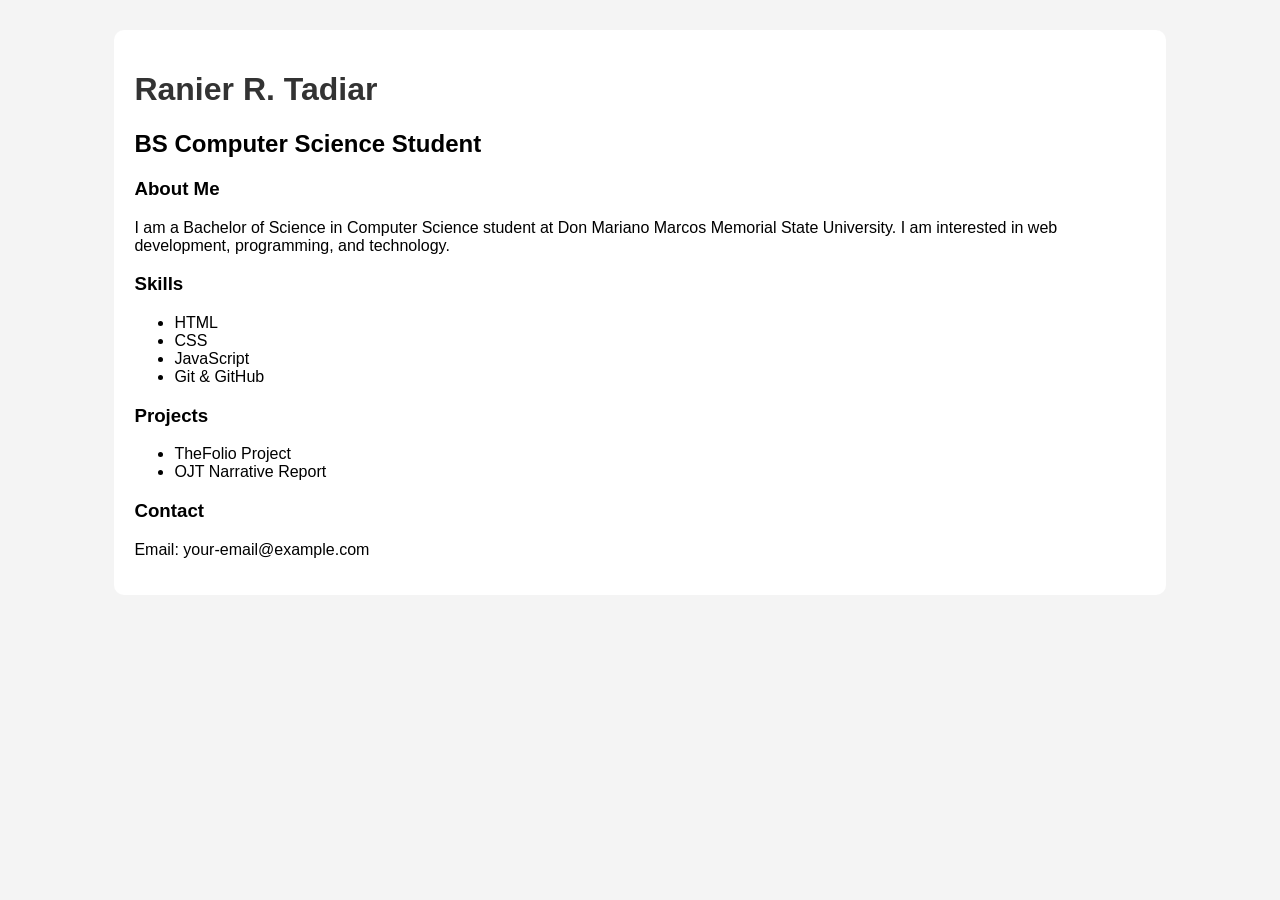
==== index.html @ dd8c66cb "Initial personal profile" ====
<!DOCTYPE html>
<html>
<head>
    <title>Ranier Tadiar - Personal Profile</title>
    <link rel="stylesheet" href="style.css">
</head>
<body>
    <div class="container">
        <h1>Ranier R. Tadiar</h1>
        <h2>BS Computer Science Student</h2>

        <h3>About Me</h3>
        <p>
            I am a Bachelor of Science in Computer Science student at
            Don Mariano Marcos Memorial State University.
            I am interested in web development, programming, and technology.
        </p>

        <h3>Skills</h3>
        <ul>
            <li>HTML</li>
            <li>CSS</li>
            <li>JavaScript</li>
            <li>Git & GitHub</li>
        </ul>

        <h3>Projects</h3>
        <ul>
            <li>TheFolio Project</li>
            <li>OJT Narrative Report</li>
        </ul>

        <h3>Contact</h3>
        <p>Email: your-email@example.com</p>
    </div>

    <script src="script.js"></script>
</body>
</html>
---- style.css ----
body {
    font-family: Arial, sans-serif;
    background: #f4f4f4;
}

.container {
    width: 80%;
    margin: auto;
    background: white;
    padding: 20px;
    margin-top: 30px;
    border-radius: 10px;
}

h1 {
    color: #333;
}
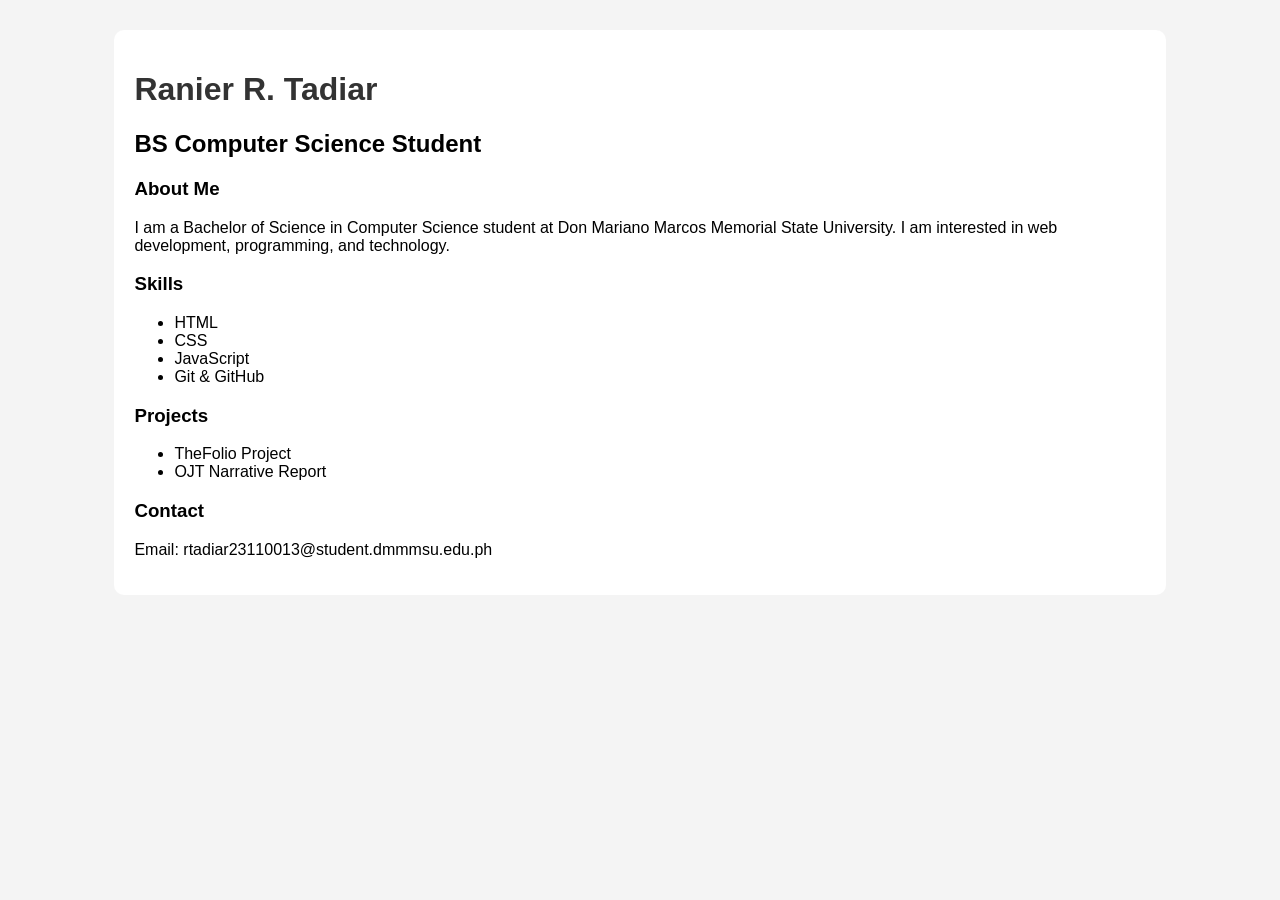
==== commit 9380728f: "Update profile information" ====
--- a/index.html
+++ b/index.html
@@ -31,7 +31,7 @@
         </ul>
 
         <h3>Contact</h3>
-        <p>Email: your-email@example.com</p>
+        <p>Email: rtadiar23110013@student.dmmmsu.edu.ph</p>
     </div>
 
     <script src="script.js"></script>
